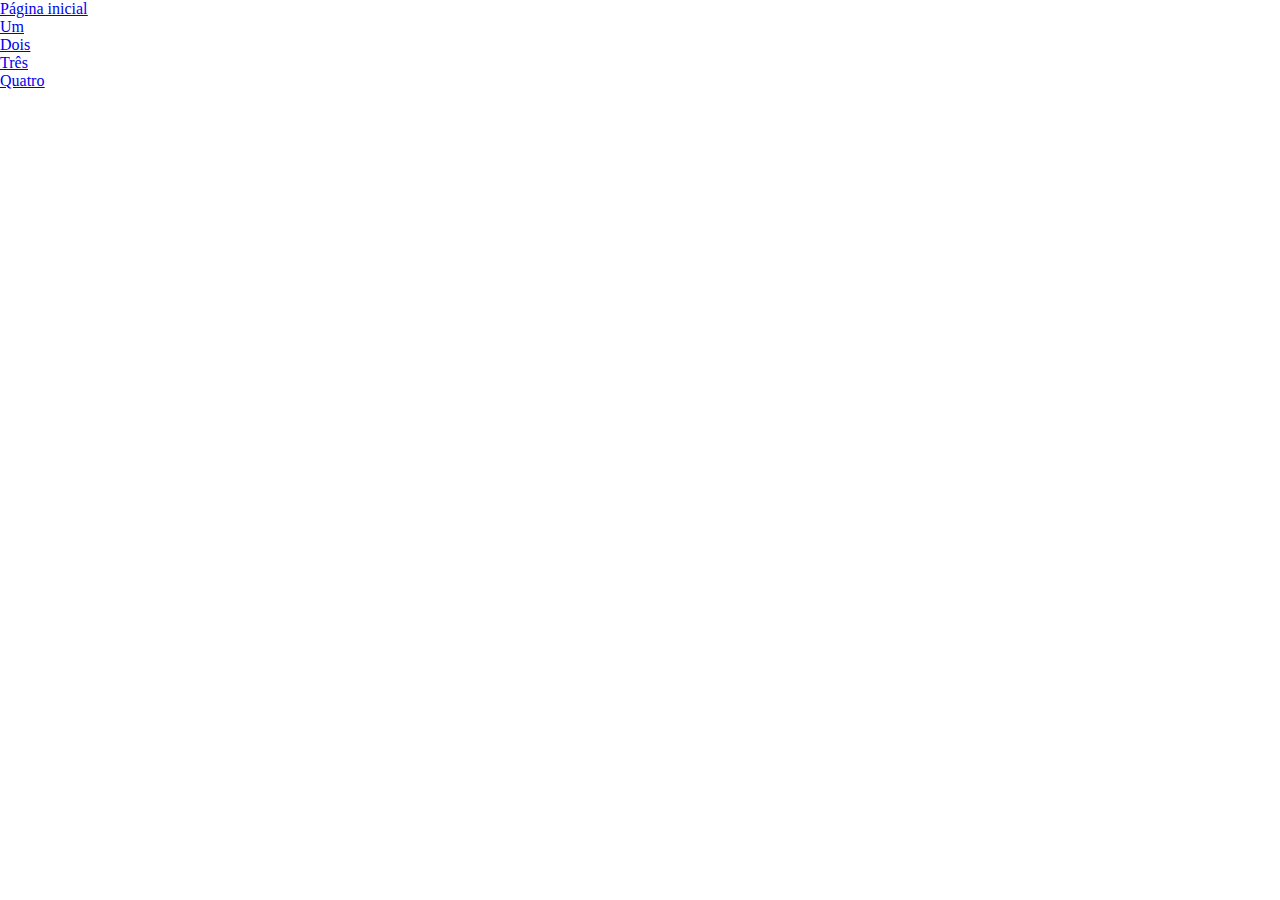
==== index.html @ efa127b9 "começo" ====
<!DOCTYPE html>
<html lang="pt-br">
<head>
    <meta charset="UTF-8">
    <meta name="viewport" content="width=device-width, initial-scale=1.0">
    <title>Titulo da página</title>
    <meta name="description" content="descrição da página">
    <meta name="keywords" content="palavras-chave">
    <link rel="stylesheet" href="./css/estilos.css">
</head>

<body>
    <div id="container">
        <header>
            
        </header>

        <nav>
            <u>
                <li><a href="index.html">Página inicial</a></li>
                <li><a href="um.html">Um</a></li>
                <li><a href="dois.html">Dois</a></li>
                <li><a href="tres.html">Três</a></li>
                <li><a href="quatro.html">Quatro</a></li>
            </u>
        </nav>

        <main>
            <section>

            </section>

            <article>

            </article>
        </main>

        <footer>

        </footer>

    </div>
    
</body>
</html>
---- css/estilos.css ----
* {
    padding: 0%;
    margin: 0%;
}
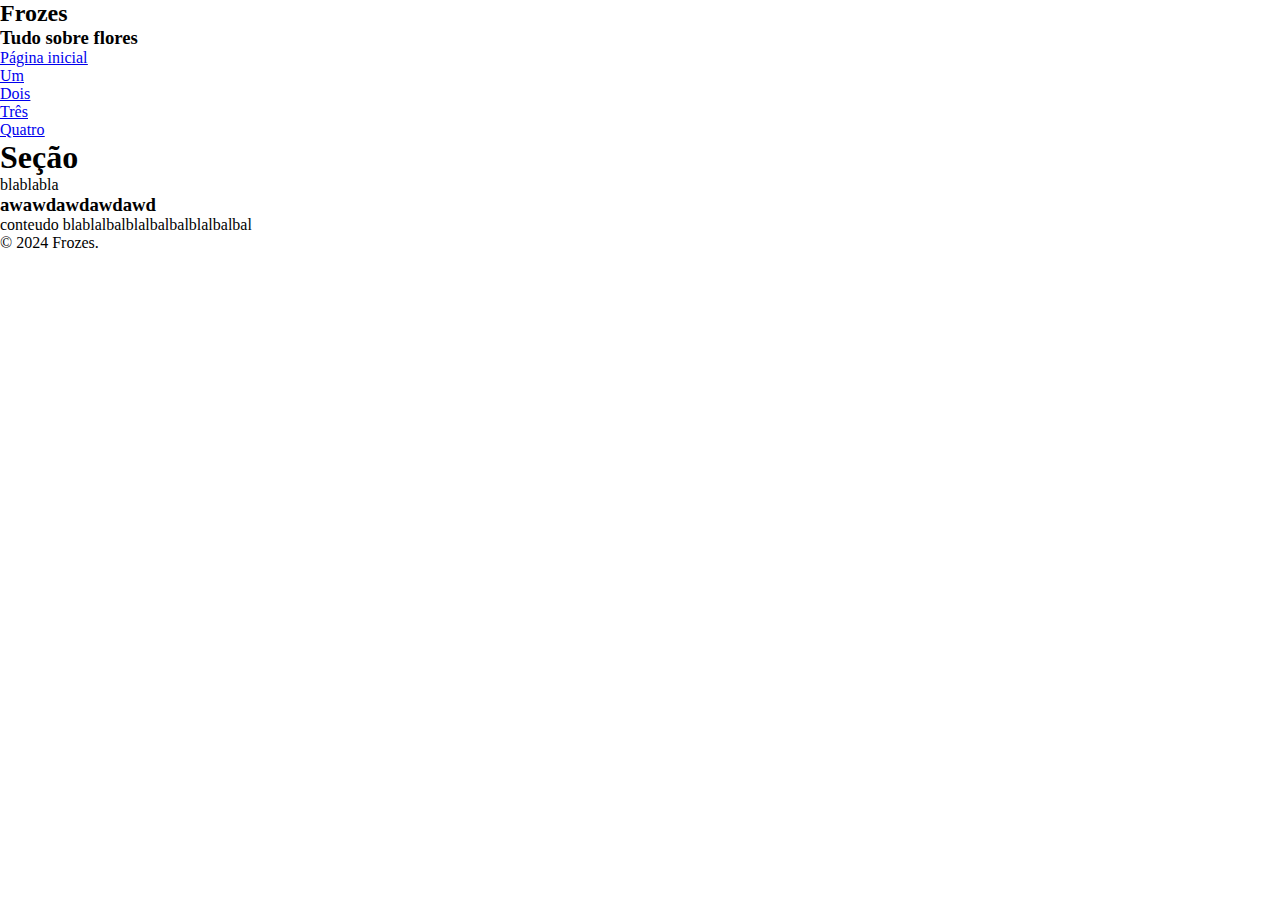
==== commit 96ff1d3e: "mais umas coisas" ====
--- a/index.html
+++ b/index.html
@@ -3,16 +3,17 @@
 <head>
     <meta charset="UTF-8">
     <meta name="viewport" content="width=device-width, initial-scale=1.0">
-    <title>Titulo da página</title>
-    <meta name="description" content="descrição da página">
-    <meta name="keywords" content="palavras-chave">
+    <title>Frozes</title>
+    <meta name="description" content="Uma página sobre flores">
+    <meta name="keywords" content="Frozes, flores, flor">
     <link rel="stylesheet" href="./css/estilos.css">
 </head>
 
 <body>
     <div id="container">
         <header>
-            
+            <h2>Frozes</h2>
+            <h3>Tudo sobre flores</h3>
         </header>
 
         <nav>
@@ -27,16 +28,18 @@
 
         <main>
             <section>
-
+                <h1>Seção</h1>
+                <p>blablabla</p>
             </section>
 
             <article>
-
+                <h3>awawdawdawdawd</h3>
+                <p>conteudo blablalbalblalbalbalblalbalbal</p>
             </article>
         </main>
 
         <footer>
-
+            <p>&copy; 2024 Frozes.</p>
         </footer>
 
     </div>
--- a/css/estilos.css
+++ b/css/estilos.css
@@ -2,3 +2,7 @@
     padding: 0%;
     margin: 0%;
 }
+
+body {
+    
+}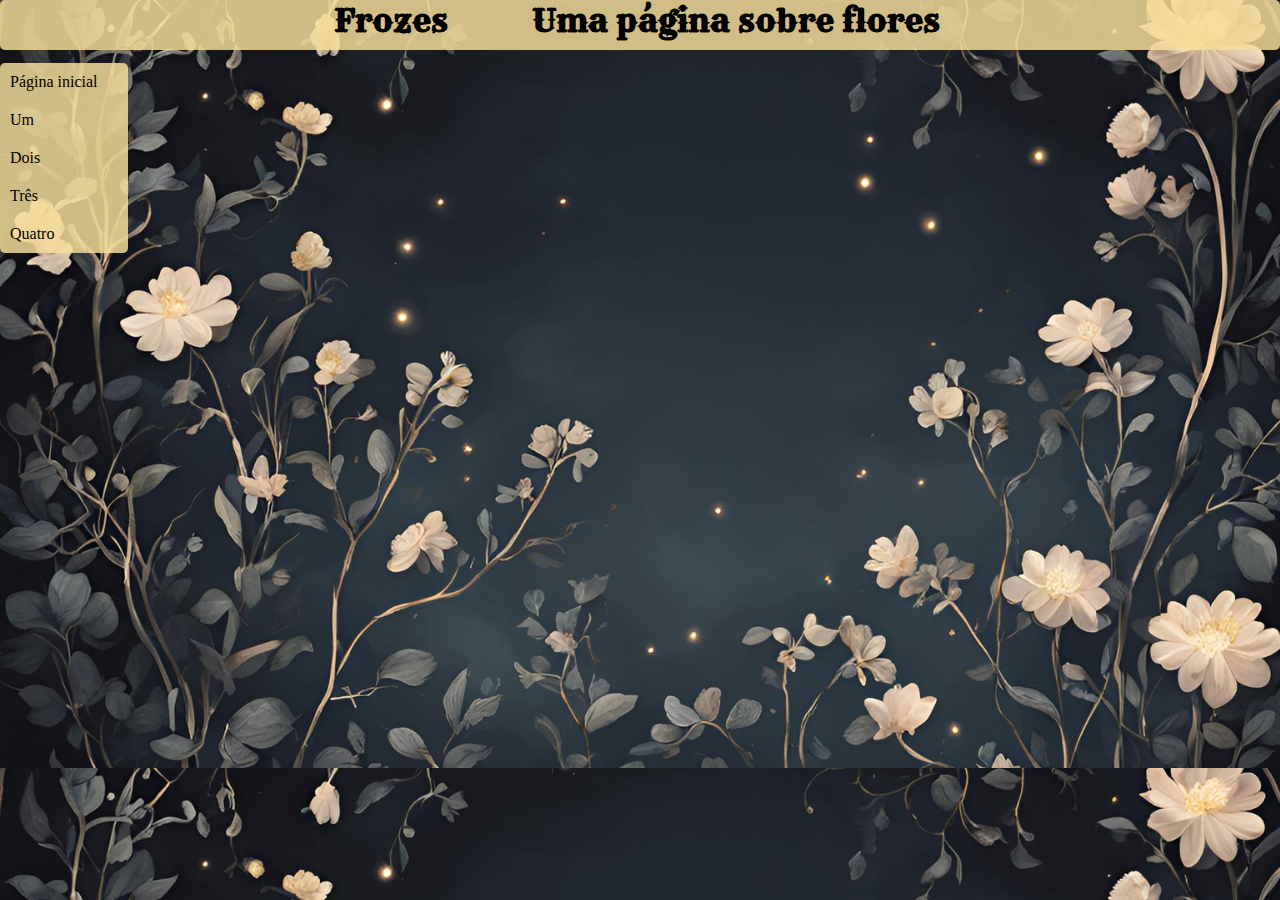
==== commit 2a2298e6: "mucho trabalho" ====
--- a/index.html
+++ b/index.html
@@ -7,39 +7,43 @@
     <meta name="description" content="Uma página sobre flores">
     <meta name="keywords" content="Frozes, flores, flor">
     <link rel="stylesheet" href="./css/estilos.css">
+    <link rel="shortcut icon" href="./img/flor.png" type="png.img">
 </head>
 
 <body>
     <div id="container">
         <header>
-            <h2>Frozes</h2>
-            <h3>Tudo sobre flores</h3>
+            <div id="meio">
+                <h1>Frozes</h1>
+            </div>
+
+            <div id="esquerda">
+                <h1>Uma página sobre flores</h1>
+            </div>
         </header>
 
         <nav>
-            <u>
+            <ul>
                 <li><a href="index.html">Página inicial</a></li>
                 <li><a href="um.html">Um</a></li>
                 <li><a href="dois.html">Dois</a></li>
                 <li><a href="tres.html">Três</a></li>
                 <li><a href="quatro.html">Quatro</a></li>
-            </u>
+            </ul>
         </nav>
 
         <main>
             <section>
-                <h1>Seção</h1>
-                <p>blablabla</p>
+
             </section>
 
             <article>
-                <h3>awawdawdawdawd</h3>
-                <p>conteudo blablalbalblalbalbalblalbalbal</p>
+
             </article>
         </main>
 
         <footer>
-            <p>&copy; 2024 Frozes.</p>
+
         </footer>
 
     </div>
--- a/css/estilos.css
+++ b/css/estilos.css
@@ -1,8 +1,61 @@
+@import url('https://fonts.googleapis.com/css2?family=Chakra+Petch:ital,wght@0,300;0,400;0,500;0,600;0,700;1,300;1,400;1,500;1,600;1,700&family=Courier+Prime:ital,wght@0,400;0,700;1,400;1,700&family=Ewert&family=Lemon&family=Merienda:wght@300..900&family=Patrick+Hand&family=Rye&family=Yatra+One&display=swap');
+
 * {
-    padding: 0%;
-    margin: 0%;
+    padding: 0;
+    margin: 0;
 }
 
 body {
-    
-}+    background-image: url(../img/Fundo.png);
+}
+header, nav, main, footer {
+    float: left;
+}
+
+header {
+    font-family: "Rye", serif;
+    background-color: rgba(245, 221, 154, 0.836);
+    width: 100%;
+    margin-bottom: 1%;
+    height: 50px;
+    border-radius: 5px;
+}
+
+header #esquerda, header #meio {
+    float: left;
+}
+
+
+header #meio{
+    width: 35%;
+    text-align: right;
+}
+header #esquerda{
+    width: 45%;
+    text-align: center;
+
+}
+
+nav {
+    width: 10%;
+    margin-right: 1%;
+    background-color: rgba(245, 221, 154, 0.836);
+    border-radius: 5px;
+}
+nav ul {
+    list-style-type: none;
+    margin: 0;
+    padding: 0;
+}
+nav li a {
+    display: block;
+    color: black;
+    padding: 10px;
+    text-decoration: none;
+}
+
+nav li a:hover {
+    background-color: rgb(245, 221, 154);
+    border-radius: 5px;
+}
+
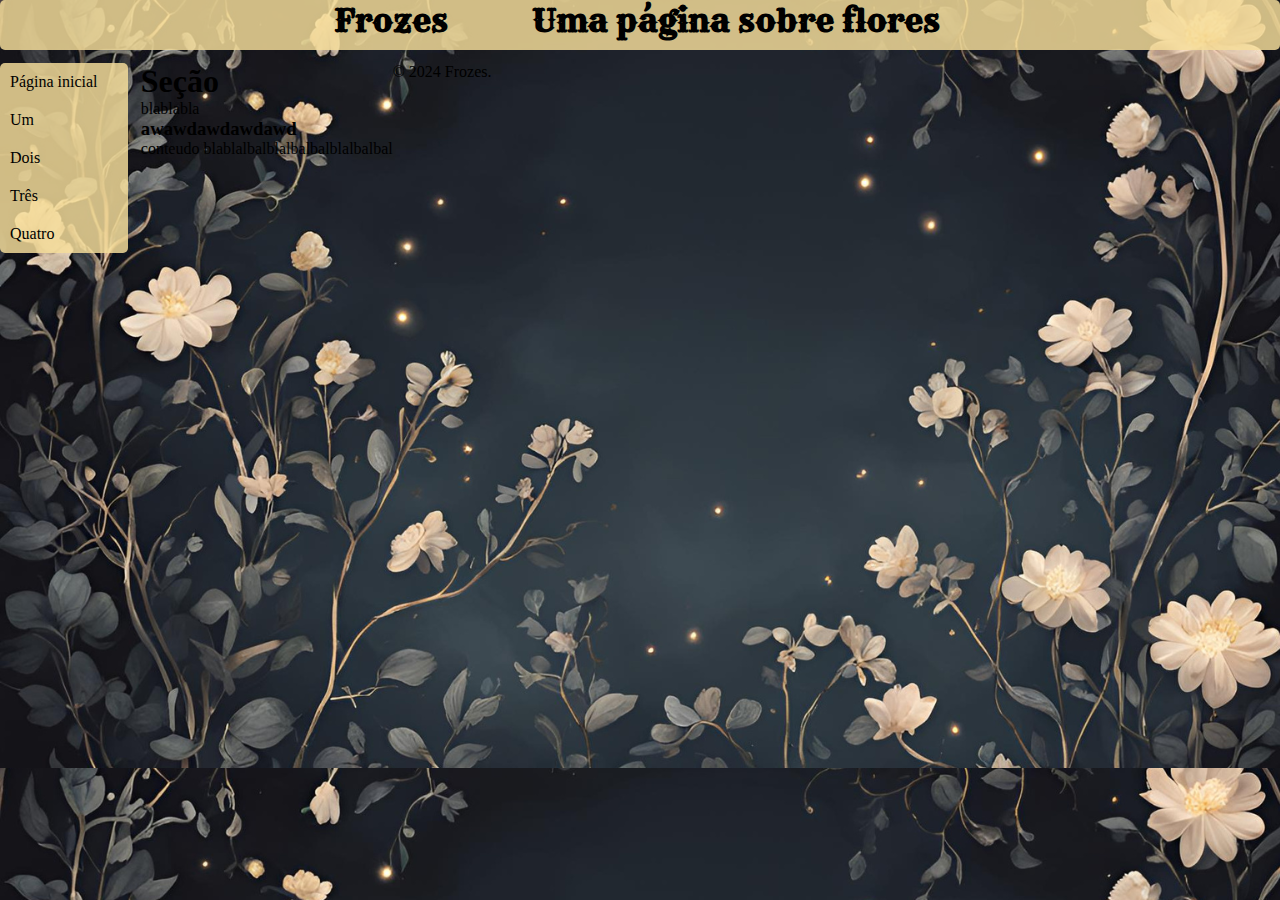
==== commit 0cecec4b: "Merge branch 'main' of https://github.com/Cvecc/Exer_estrutura" ====
--- a/index.html
+++ b/index.html
@@ -34,16 +34,18 @@
 
         <main>
             <section>
-
+                <h1>Seção</h1>
+                <p>blablabla</p>
             </section>
 
             <article>
-
+                <h3>awawdawdawdawd</h3>
+                <p>conteudo blablalbalblalbalbalblalbalbal</p>
             </article>
         </main>
 
         <footer>
-
+            <p>&copy; 2024 Frozes.</p>
         </footer>
 
     </div>
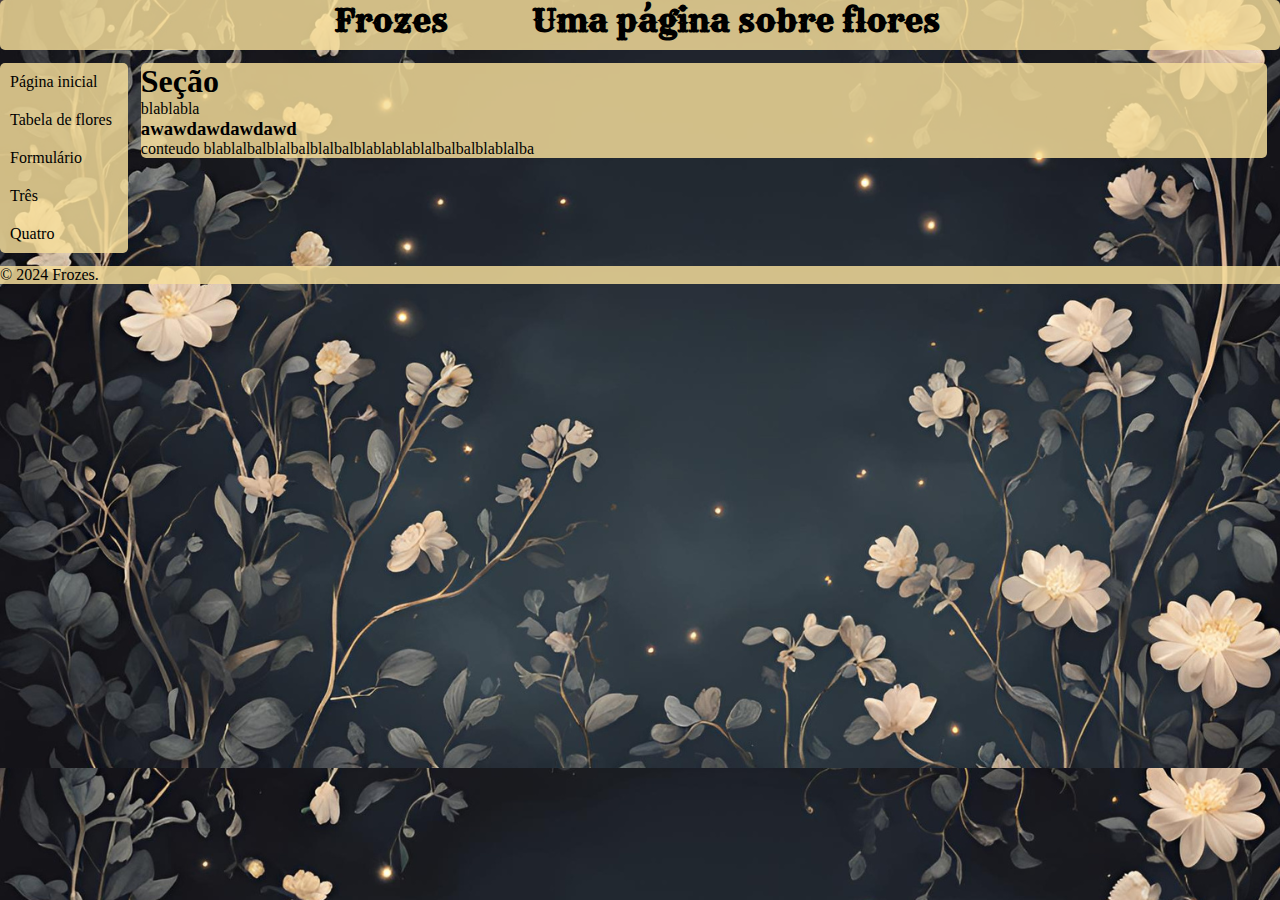
==== commit a4478677: "mais atualizando ebabeba" ====
--- a/index.html
+++ b/index.html
@@ -25,8 +25,8 @@
         <nav>
             <ul>
                 <li><a href="index.html">Página inicial</a></li>
-                <li><a href="um.html">Um</a></li>
-                <li><a href="dois.html">Dois</a></li>
+                <li><a href="um.html">Tabela de flores</a></li>
+                <li><a href="dois.html">Formulário</a></li>
                 <li><a href="tres.html">Três</a></li>
                 <li><a href="quatro.html">Quatro</a></li>
             </ul>
@@ -40,7 +40,7 @@
 
             <article>
                 <h3>awawdawdawdawd</h3>
-                <p>conteudo blablalbalblalbalbalblalbalbal</p>
+                <p>conteudo blablalbalblalbalblalbalblablablablalbalbalblablalba</p>
             </article>
         </main>
 
--- a/css/estilos.css
+++ b/css/estilos.css
@@ -41,6 +41,7 @@
     margin-right: 1%;
     background-color: rgba(245, 221, 154, 0.836);
     border-radius: 5px;
+    
 }
 nav ul {
     list-style-type: none;
@@ -59,3 +60,25 @@
     border-radius: 5px;
 }
 
+main{
+    width: 88%;
+    margin-right: 1%;
+}
+section{
+    background-color: rgba(245, 221, 154, 0.836);
+    border-top-right-radius: 5px;
+    border-top-left-radius: 5px;
+}
+
+article{
+    background-color: rgba(245, 221, 154, 0.836);
+    border-bottom-left-radius: 5px;
+    border-bottom-right-radius: 5px;
+}
+
+footer{
+    width: 100%;
+    background-color: rgba(245, 221, 154, 0.836);
+    margin-top: 1%;
+}
+
